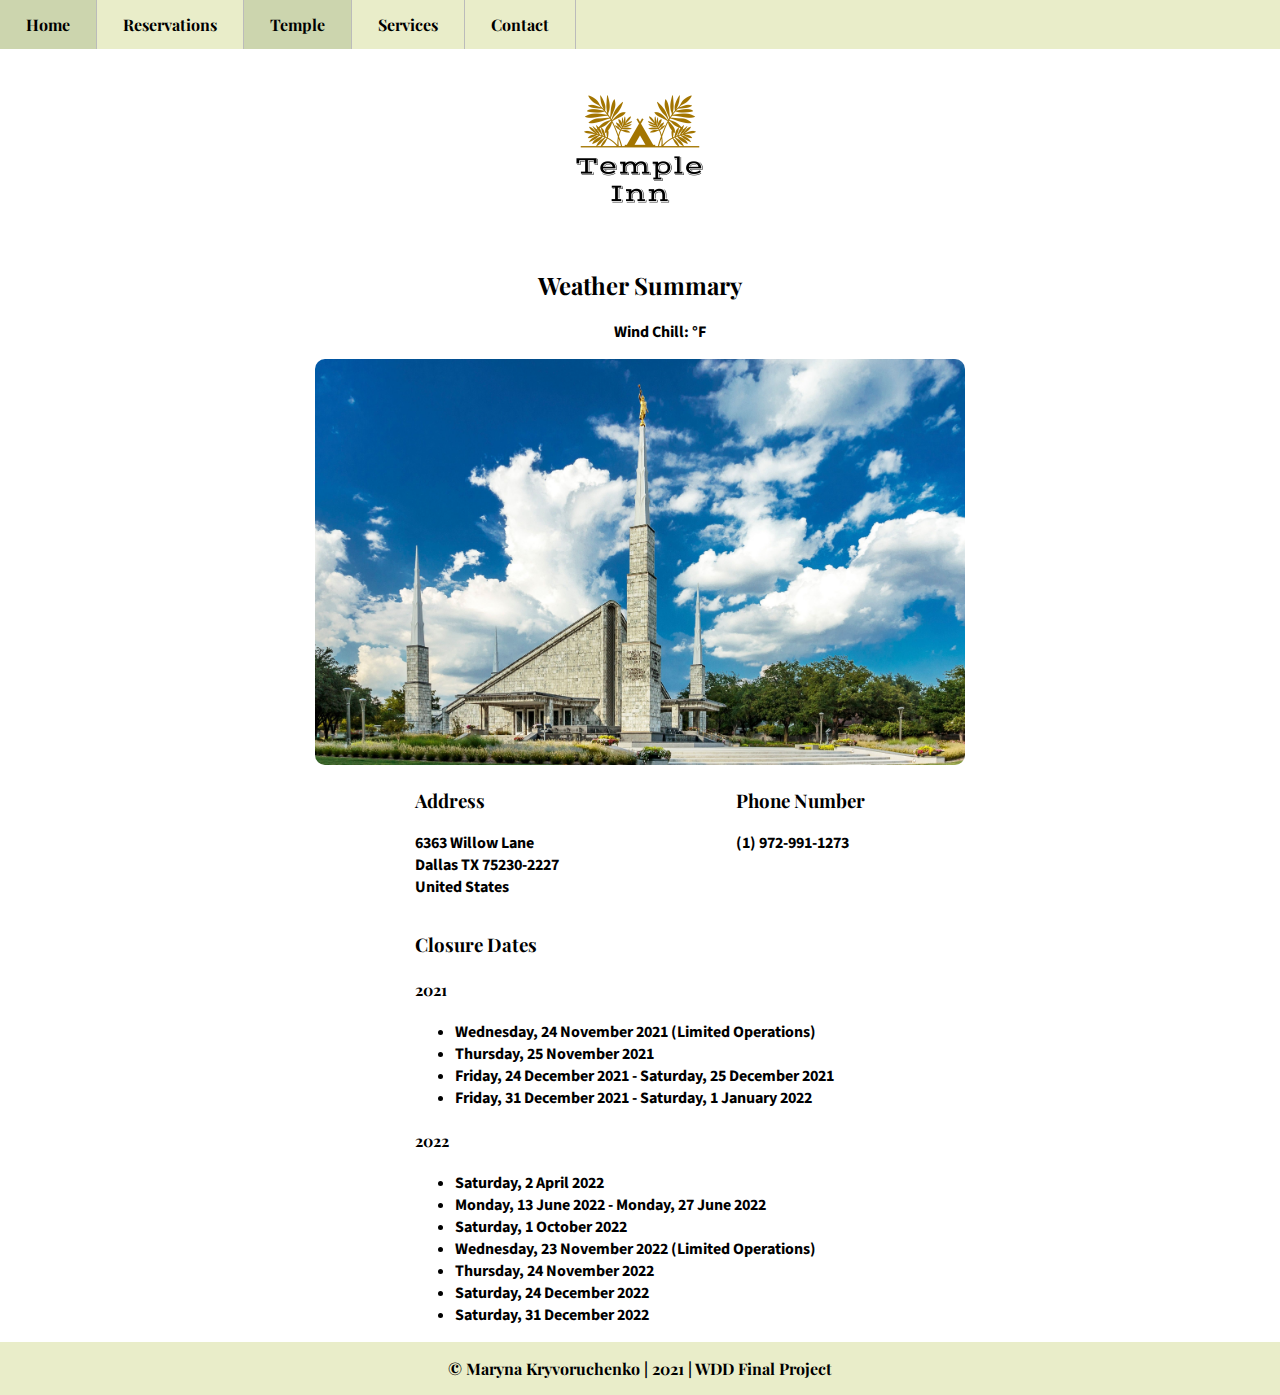
==== lesson13/dallas-weather.html @ f11db7c0 "project" ====
<!DOCTYPE html>
<html lang="en">
<head>
    <meta charset="UTF-8">
    <meta http-equiv="X-UA-Compatible" content="IE=edge">
    <meta name="viewport" content="width=device-width, initial-scale=1.0">
    <link rel="stylesheet" href="style.css">
    <script src="temple.js" defer></script>
    <script src="dallas-weather.js" defer></script>
    <link rel="icon" href="images/logo.png" type="image/gif" sizes="25x25">
    <title>Temple Inn</title>
</head>
<body>
    <header>
        <nav>
            <ul id="main-nav" class="main-nav">
                <li class="nav-links"><a href="index.html">Home</a></li>
                <li class="nav-links"><a href="reserve.html">Reservations</a></li>
                <li class="nav-links active"><a href="temple.html">Temple</a></li>
                <li class="nav-links"><a href="services.html">Services</a></li>
                <li class="nav-links"><a href="contact.html">Contact</a></li>
            </ul>
        </nav>
    </header>
    <main class="temple-main">
        <img src="images/logo.png" class="logo" alt="logo">
        <div id="summary">
            <h2 id="summary_h2">Weather Summary</h2>
            <ul class="weather-ul">
                <li><div class="current" id="currently"></div></li>
                <li><div class="current" id="temp"></div></li>
                <li><div class="current" id="humidity"></div></li>
                <li><div class="current" id="wind"></div></li>
                <li>Wind Chill: <span class="current" id="windchill"></span> °F</li>
            </ul>
        </div>

        <img class="temple-pic" src="images/dallas.jpeg" alt="Dallas Texas Temple">

        <div class="additionalInfo">
            <div class="sectionOne">
                <h3 class="additionalHeading">Address</h3>
                <p class="additionalPar">
                    6363 Willow Lane<br>
                    Dallas TX 75230-2227<br>
                    United States
                </p>
            </div>
            <div class="sectionTwo">
                <h3 class="additionalHeading">Phone Number</h3>
                <p class="additionalPar">
                    (1) 972-991-1273
                </p>
            </div>
            <div class="sectionThree">
                <h3 class="additionalHeading">Closure Dates</h3>
                <h4 class="additionalHeading">2021</h4>
                <ul class="additionalPar">
                    <li>Wednesday, 24 November 2021 (Limited Operations)</li>
                    <li>Thursday, 25 November 2021</li>
                    <li>Friday, 24 December 2021 - Saturday, 25 December 2021</li>
                    <li>Friday, 31 December 2021 - Saturday, 1 January 2022</li>
                </ul>
                <h4 class="additionalHeading">2022</h4>
                <ul class="additionalPar">
                    <li>Saturday, 2 April 2022</li>
                    <li>Monday, 13 June 2022 - Monday, 27 June 2022</li>
                    <li>Saturday, 1 October 2022</li>
                    <li>Wednesday, 23 November 2022 (Limited Operations)</li>
                    <li>Thursday, 24 November 2022</li>
                    <li>Saturday, 24 December 2022</li>
                    <li>Saturday, 31 December 2022</li>
                </ul>
            </div>
        </div>
    </main>
    <footer>
        <p>&copy; Maryna Kryvoruchenko | 2021 | WDD Final Project</p>
    </footer>
</body>
</html>
---- lesson13/style.css ----
@import url('https://fonts.googleapis.com/css2?family=Playfair+Display&display=swap');
@import url('https://fonts.googleapis.com/css2?family=Poppins:wght@200&display=swap');
@import url('https://fonts.googleapis.com/css2?family=Source+Sans+3:wght@300&display=swap');

html {
  height: 100%;
}

body {
  margin: 0;
  padding: 0;

  min-height: 100%;
  display: flex;
  flex-direction: column;
}

#main-nav {
  list-style-type: none;
  margin: 0;
  padding: 0;
  overflow: hidden;
  background-color: #e9edc9;
  width: 100%;
}

.nav-links {
  font-family: 'Playfair Display', serif;
  font-weight: bold;
  float: left;
  border-right: 1px solid #bbb;
}

.nav-links a {
  display: block;
  color: black;
  text-align: center;
  padding: 14px 26px;
  text-decoration: none;
}

.nav-links a:hover {
  background-color: #ccd5ae;
}

footer {
  background-color: #e9edc9;
  font-family: 'Playfair Display', serif;
  font-weight: bold;

  margin-top: auto;
}

footer p {
  text-align: center;
}

.active {
  background-color: #ccd5ae;
}

.logo {
  display: block;
  margin: 0 auto;
}

.quoteDiv {
  width: 600px;
  display: block;
  margin: 0 auto;
  font-family: 'Playfair Display', serif;
  font-weight: bold;
  font-size: large;
}

.button a {
  color: #c98c4f;
  text-decoration: none;
  font-family: 'Poppins', sans-serif;
  font-weight: bold;
  font-size: larger;
}

.button {
  background-color: #fefae0;
  border: solid 2px #c98c4f;
  border-radius: 10px;
  display: block;
  margin: 0 auto;
  width: 200px;
  margin-bottom: 25px;
}

.button a:hover {
  text-decoration: underline;
}

.button a:visited {
  color: #c98c4f;
}

.button2 {
  background-color: #fefae0;
  border: solid 2px #c98c4f;
  border-radius: 10px;
  display: block;
  margin: 0 auto;
  width: 200px;
  margin-bottom: 25px;
  margin-top: 15px;
  color: #c98c4f;
  font-size: large;
  font-family: 'Source Sans 3', sans-serif;
  font-weight: bold;
}

/*Picture Slideshow*/
@keyframes fade {
  0% {
    opacity: 0;
  }

  100% {
    opacity: 1;
  }
}

.slide-container {
  display: flex;
  justify-content: center;
  align-items: center;
  max-width: 750px;
  margin: auto;
  position: relative;
}

.slide-container .slide {
  display: none;
  width: 100%;
}

.slide-container .slide.fade {
  animation: fade 0.5s cubic-bezier(0.55, 0.085, 0.68, 0.53) both;
}

.slide-container .slide img {
  width: 100%;
}

.slide-container .prev,
.slide-container .next {
  cursor: pointer;
  position: absolute;
  top: 50%;
  width: auto;
  margin-top: -22px;
  padding: 16px;
  color: white;
  font-weight: bold;
  font-size: 20px;
  transition: all 0.6s ease;
  border-radius: 0 3px 3px 0;
  user-select: none;
}

.slide-container .prev:hover,
.slide-container .next:hover {
  background-color: rgba(0, 0, 0, 0.8);
  color: white;
}

.slide-container .prev {
  left: 2px;
}

.slide-container .next {
  right: 2px;
}

.dots-container {
  display: flex;
  justify-content: center;
  align-items: center;
  padding: 10px;
}

.dots-container .dot {
  cursor: pointer;
  margin: 5px;
  width: 20px;
  height: 20px;
  color: #333;
  border-radius: 50%;
  background-color: #dfd6ce;
}

.dots-container .dot.active {
  border: 2px solid green;
}

/* Reservation */
.reserve-main {
  display: block;
  margin: 0 auto;
  padding-bottom: 25px;
}

fieldset {
  width: 100%;
}

.labels {
  font-family: 'Source Sans 3', sans-serif;
  font-weight: bold;
}
.inputs {
  margin: 10px;
}
.options {
  font-family: 'Source Sans 3', sans-serif;
  font-weight: bold;
}

/*Thank you Page*/

.check-mark {
  width: 20%;
  display: block;
  margin: 0 auto;
}

.thank-h1 {
  text-align: center;
  font-family: 'Playfair Display', serif;
}

/*Temple Page*/

.temple_names {
  font-family: 'Playfair Display', serif;
  margin-left: 20px;
}

.temple_description {
  font-family: 'Source Sans 3', sans-serif;
  font-weight: bold;
  margin-left: 20px;
}

#temple {
  display: grid;
}

.temple_sections {
  grid-row: 1;
  border: #c98c4f solid 2px;
  border-radius: 10px;
  margin: 15px;
  text-decoration: none;
  color: #68763d;
}

.temple_sections:hover {
  box-shadow: 0 0 5px 5px #faedcd;
  text-decoration: underline;
}

.temple_sections:visited {
  color: #68763d;
}

.moroni {
  display: block;
  margin: 0 auto;
  width: 300px;
  border-radius: 10px;
  margin-bottom: 15px;
}

/*Sub-pages for Temple*/
.temple-main {
  display: block;
  margin: 0 auto;
}

.weather-ul {
  list-style-type: none;
  text-align: center;
  font-family: 'Source Sans 3', sans-serif;
  font-weight: bold;
}

.temple-pic {
  width: 650px;
  border-radius: 10px;
}

#summary_h2 {
  text-align: center;
  font-family: 'Playfair Display', serif;
}

.additionalInfo {
  width: 450px;
  display: block;
  margin: 0 auto;
}

.sectionOne {
  float: left;
}

.sectionTwo {
  float: right;
}

.sectionThree {
  float: left;
}

.additionalHeading {
  font-family: 'Playfair Display', serif;
}

.additionalPar {
  font-family: 'Source Sans 3', sans-serif;
  font-weight: bold;
}
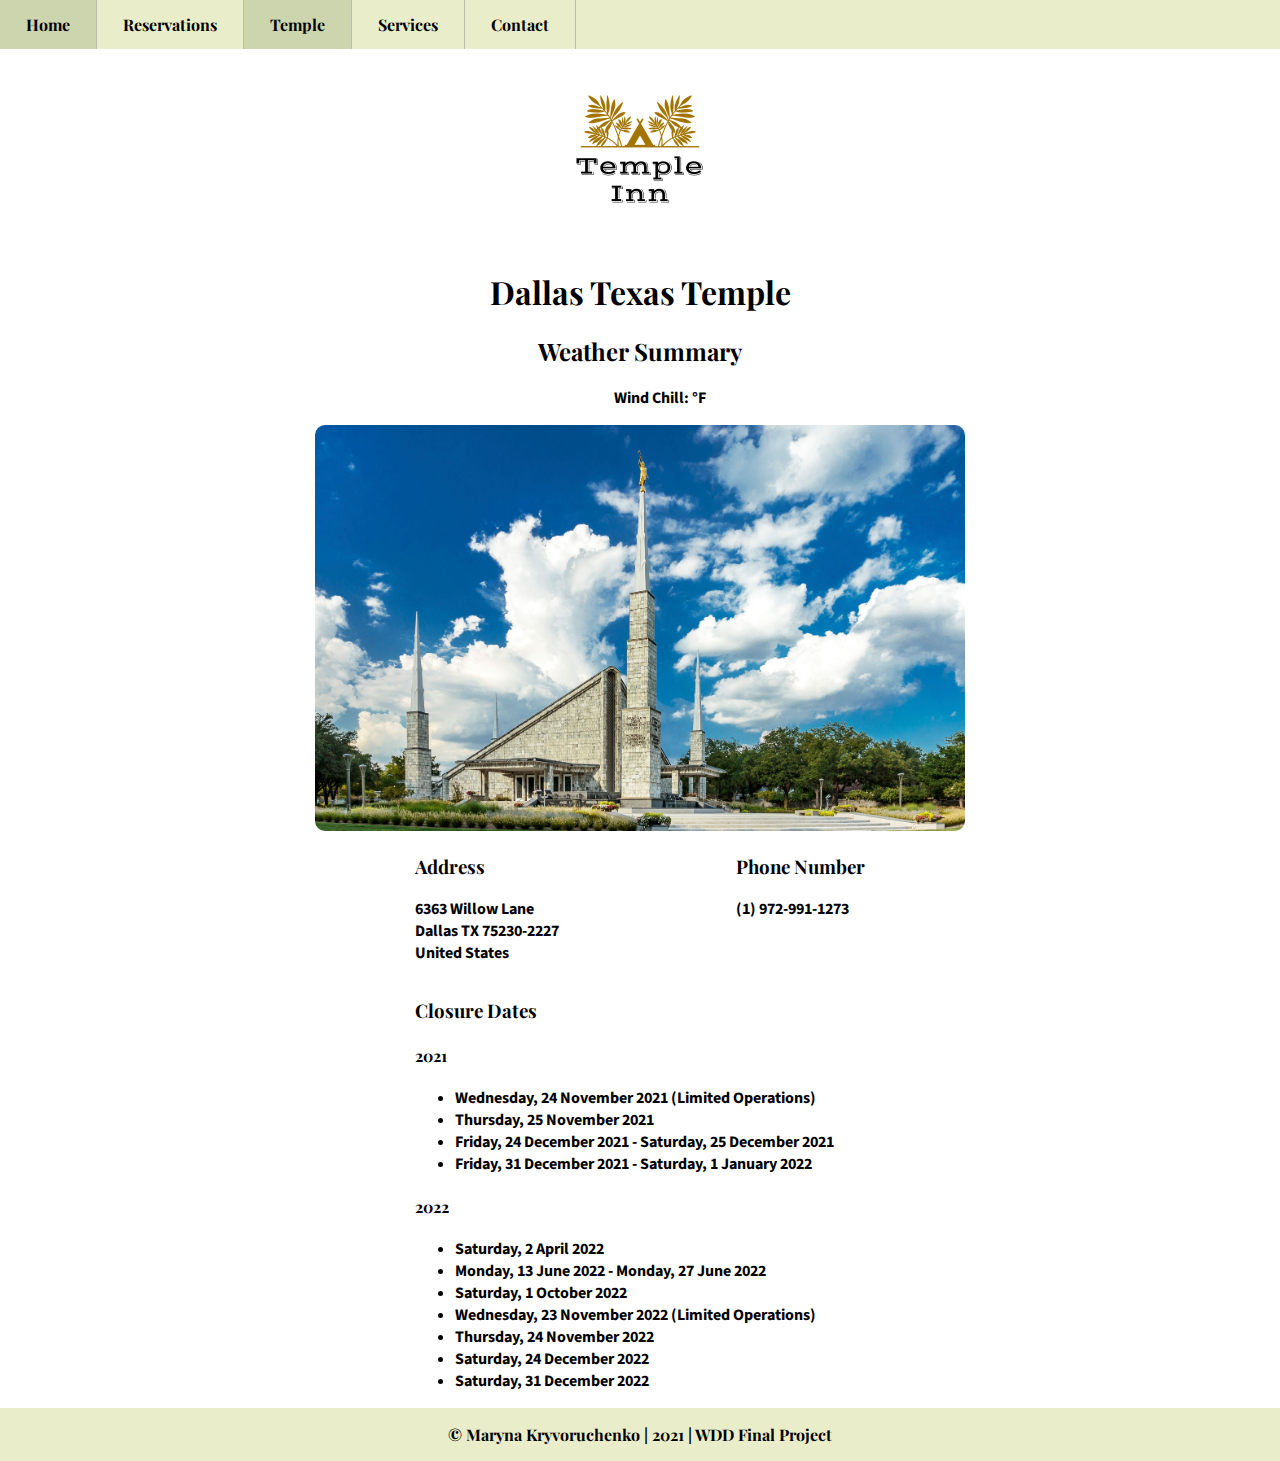
==== commit 91d9d96a: "project" ====
--- a/lesson13/dallas-weather.html
+++ b/lesson13/dallas-weather.html
@@ -25,6 +25,7 @@
     <main class="temple-main">
         <img src="images/logo.png" class="logo" alt="logo">
         <div id="summary">
+            <h1 id="summary_h1">Dallas Texas Temple</h1>
             <h2 id="summary_h2">Weather Summary</h2>
             <ul class="weather-ul">
                 <li><div class="current" id="currently"></div></li>
--- a/lesson13/style.css
+++ b/lesson13/style.css
@@ -295,6 +295,11 @@
   border-radius: 10px;
 }
 
+#summary_h1 {
+  text-align: center;
+  font-family: 'Playfair Display', serif;
+}
+
 #summary_h2 {
   text-align: center;
   font-family: 'Playfair Display', serif;
